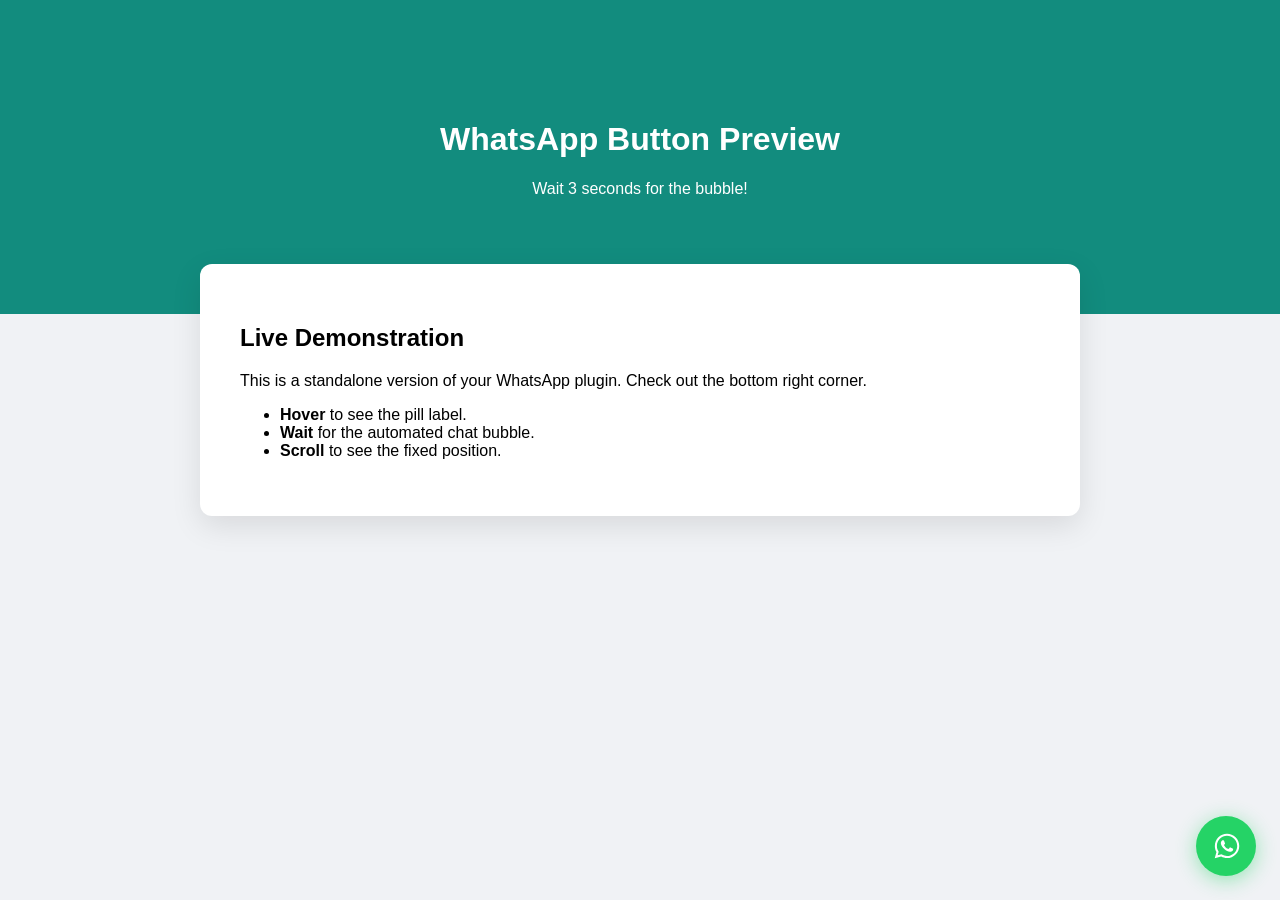
==== preview_standalone.html @ 42ab52c9 "feat: implement next-level modern touches (floating animation & glowing glass bubble)埋මේකුඹුාව් ප්ලස" ====
<!DOCTYPE html>
<html lang="en">
<head>
    <meta charset="UTF-8">
    <meta name="viewport" content="width=device-width, initial-scale=1.0">
    <title>WhatsApp Floating Button Preview</title>
    <style>
        /* --- CSS --- */
        :root {
            --wafb-color:          #25D366;
            --wafb-rgb:            37, 211, 102;
            --wafb-shadow:         0 4px 20px rgba(var(--wafb-rgb), 0.45);
            --wafb-shadow-hover:   0 8px 32px rgba(var(--wafb-rgb), 0.60);
            --wafb-transition:     0.25s cubic-bezier(0.4, 0, 0.2, 1);
            --wafb-font:           -apple-system, BlinkMacSystemFont, "Segoe UI", Roboto, Oxygen, sans-serif;
        }

        .wafb-floating-btn {
            position:            fixed;
            bottom:              24px;
            z-index:             9999;
            display:             inline-flex;
            align-items:         center;
            justify-content:     center;
            border-radius:       50px;
            background-color:    var(--wafb-color);
            color:               #fff;
            text-decoration:     none;
            overflow:            hidden;
            cursor:              pointer;
            padding:             0;
            border:              none;
            line-height:         0;
            outline:             none;
            box-shadow:          var(--wafb-shadow);
            transition: transform var(--wafb-transition), box-shadow var(--wafb-transition), max-width 0.35s ease, padding 0.35s ease;
            animation: wafb-float 3s ease-in-out infinite;
        }
        .wafb-floating-btn.wafb--right { right: 24px; }
        .wafb-floating-btn.wafb--medium { width: 60px; height: 60px; }
        .wafb-floating-btn.wafb--has-label { width: auto; min-width: 60px; height: 60px; }
        .wafb-floating-btn:hover { filter: brightness(1.08); transform: scale(1.08) translateY(-3px); box-shadow: var(--wafb-shadow-hover); }
        
        .wafb-label {
            font-family: var(--wafb-font);
            font-size: 14px;
            font-weight: 600;
            white-space: nowrap;
            max-width: 0;
            opacity: 0;
            overflow: hidden;
            transition: max-width 0.4s ease, opacity 0.3s ease, margin 0.35s ease;
            pointer-events: none;
            color: #fff;
        }
        .wafb-floating-btn svg { 
            display: block; 
            margin-left: 1px; /* Center by default (with nudge) */
            margin-top: -1px;
            transition: margin 0.35s ease, transform var(--wafb-transition);
        }
        .wafb-floating-btn.wafb--has-label:hover svg { margin-left: 18px; margin-top: 0; }
        .wafb-floating-btn.wafb--has-label:hover { padding-right: 18px; }
        .wafb-floating-btn.wafb--has-label:hover .wafb-label { max-width: 220px; opacity: 1; margin-left: 8px; }

        .wafb-tooltip {
            position: absolute;
            bottom: calc(100% + 12px);
            white-space: nowrap;
            background: #1a1a1a;
            color: #fff;
            font-family: var(--wafb-font);
            font-size: 12px;
            padding: 6px 12px;
            border-radius: 6px;
            opacity: 0;
            visibility: hidden;
            transform: translateY(8px);
            transition: opacity 0.2s ease, transform 0.2s ease;
            pointer-events: none;
        }
        .wafb-floating-btn:hover .wafb-tooltip { opacity: 1; visibility: visible; transform: translateY(0); }

        .wafb-bubble {
            position: fixed;
            bottom: 104px;
            right: 24px;
            z-index: 9998;
            width: 300px;
            background: rgba(255, 255, 255, 0.85);
            backdrop-filter: blur(15px);
            -webkit-backdrop-filter: blur(15px);
            border: 1px solid rgba(255, 255, 255, 0.4);
            border-radius: 24px;
            box-shadow: 
                0 20px 50px rgba(0, 0, 0, 0.15), 
                0 0 20px rgba(var(--wafb-rgb), 0.1);
            overflow: hidden;
            font-family: var(--wafb-font);
            opacity: 0;
            transform: translateY(20px) scale(0.92);
            transition: opacity 0.35s ease, transform 0.4s cubic-bezier(0.175, 0.885, 0.32, 1.275);
            pointer-events: none;
        }
        .wafb-bubble.is-visible { opacity: 1; transform: translateY(0) scale(1); pointer-events: auto; }
        .wafb-bubble__header { background: var(--wafb-color); padding: 16px; display: flex; align-items: center; gap: 12px; }
        .wafb-bubble__name { color: #fff; font-size: 14px; font-weight: 700; }
        .wafb-bubble__body { padding: 14px; background: #f0f2f5; }
        .wafb-bubble__msg { background: #fff; border-radius: 0 12px 12px 12px; padding: 12px 16px; font-size: 14px; color: #333; position: relative; box-shadow: 0 1px 3px rgba(0,0,0,0.1); }
        .wafb-bubble__cta { display: flex; align-items: center; justify-content: center; padding: 13px; background: var(--wafb-color); color: #fff !important; text-decoration: none !important; font-size: 13px; font-weight: 700; }
        
        /* Typing Indicator */
        .wafb-bubble__typing { display: flex; align-items: center; gap: 4px; background: #fff; width: fit-content; padding: 12px 16px; border-radius: 0 12px 12px 12px; }
        .wafb-bubble__typing span { width: 6px; height: 6px; background: #999; border-radius: 50%; animation: wafb-typing 1.4s infinite ease-in-out both; }
        .wafb-bubble__typing span:nth-child(1) { animation-delay: -0.32s; }
        .wafb-bubble__typing span:nth-child(2) { animation-delay: -0.16s; }
        @keyframes wafb-typing { 0%, 80%, 100% { transform: scale(0.6); opacity: 0.4; } 40% { transform: scale(1.1); opacity: 1; } }
        @keyframes wafb-float { 0%, 100% { transform: translateY(0); } 50% { transform: translateY(-10px); } }
        
        .wafb-bubble__close { 
            position: absolute; top: 12px; right: 12px; z-index: 2;
            width: 28px; height: 28px; display: flex; align-items: center; justify-content: center;
            color: #fff; background: rgba(255,255,255,0.2); border: 1px solid rgba(255,255,255,0.1); 
            border-radius: 50%; cursor: pointer; font-size: 18px; transition: all 0.3s ease;
        }
        .wafb-bubble__close:hover { background: rgba(255,255,255,0.35); transform: rotate(90deg); }

        /* Animation */
        .wafb-floating-btn.wafb--anim-pulse::before {
            content: ''; position: absolute; inset: -4px; border-radius: 50%; border: 3px solid rgba(var(--wafb-rgb), 0.55);
            animation: wafb-pulse 2.4s ease-out infinite;
        }
        @keyframes wafb-pulse {
            0% { opacity: 0.75; transform: scale(1); }
            70% { opacity: 0; transform: scale(1.6); }
            100% { opacity: 0; transform: scale(1.6); }
        }

        /* Demo page styles */
        body { font-family: sans-serif; margin: 0; padding: 0; background: #f0f2f5; }
        .hero { background: #128C7E; color: white; padding: 100px 20px; text-align: center; }
        .container { max-width: 800px; margin: -50px auto 50px; background: white; padding: 40px; border-radius: 12px; box-shadow: 0 10px 30px rgba(0,0,0,0.1); }
    </style>
</head>
<body>

    <div class="hero">
        <h1>WhatsApp Button Preview</h1>
        <p>Wait 3 seconds for the bubble!</p>
    </div>

    <div class="container">
        <h2>Live Demonstration</h2>
        <p>This is a standalone version of your WhatsApp plugin. Check out the bottom right corner.</p>
        <ul>
            <li><strong>Hover</strong> to see the pill label.</li>
            <li><strong>Wait</strong> for the automated chat bubble.</li>
            <li><strong>Scroll</strong> to see the fixed position.</li>
        </ul>
    </div>

    <div class="wafb-bubble" id="wafb-bubble">
        <button class="wafb-bubble__close" id="wafb-bubble-close">&times;</button>
        <div class="wafb-bubble__header">
            <div style="width:40px; height:40px; border-radius:50%; background:rgba(255,255,255,0.2); display:flex; align-items:center; justify-content:center;">
                 <svg viewBox="0 0 448 512" width="20" height="20" fill="#fff"><path d="M380.9 97.1C339 55.1 283.2 32 223.9 32c-122.4 0-222 99.6-222 222 0 39.1 10.2 77.3 29.6 111L0 480l117.7-30.9c32.4 17.7 68.9 27 106.1 27h.1c122.3 0 224.1-99.6 224.1-222 0-59.3-25.2-115-67.1-157zm-157 341.6c-33.1 0-65.6-8.9-94-25.7l-6.7-4-69.8 18.3L72 359.2l-4.4-7c-18.5-29.4-28.2-63.3-28.2-98.2 0-101.7 82.8-184.5 184.6-184.5 49.3 0 95.6 19.2 130.4 54.1 34.8 34.9 56.2 81.2 56.1 130.5 0 101.8-84.9 184.6-186.6 184.6zm101.2-138.2c-5.5-2.8-32.8-16.2-37.9-18-5.1-1.9-8.8-2.8-12.5 2.8-3.7 5.6-14.3 18-17.6 21.8-3.2 3.7-6.5 4.2-12 1.4-5.5-2.8-23.2-8.5-44.2-27.1-16.4-14.6-27.4-32.7-30.6-38.2-3.2-5.6-.3-8.6 2.4-11.3 2.5-2.4 5.5-6.5 8.3-9.7 2.8-3.3 3.7-5.6 5.5-9.3 1.8-3.7.9-6.9-.5-9.7-1.4-2.8-12.5-30.1-17.1-41.2-4.5-10.8-9.1-9.3-12.5-9.5-3.2-.2-6.9-.2-10.6-.2-3.7 0-9.7 1.4-14.8 6.9-5.1 5.6-19.4 19-19.4 46.3 0 27.3 19.9 53.7 22.6 57.4 2.8 3.7 39.1 59.7 94.8 83.8 13.2 5.8 23.5 9.2 31.5 11.8 13.3 4.2 25.4 3.6 35 2.2 10.7-1.6 32.8-13.4 37.4-26.4 4.6-13 4.6-24.1 3.2-26.4-1.3-2.5-5-3.9-10.5-6.6z"/></svg>
            </div>
            <div>
                <strong class="wafb-bubble__name">Support Team</strong><br>
                <span style="font-size:11px; color:rgba(255,255,255,0.8);">● Online</span>
            </div>
        </div>
        <div class="wafb-bubble__body">
            <div class="wafb-bubble__typing" id="wafb-typing">
                <span></span><span></span><span></span>
            </div>
            <div class="wafb-bubble__msg" id="wafb-msg" style="display:none;">Hi there! 👋<br>How can I help you today?</div>
        </div>
        <a href="#" class="wafb-bubble__cta">Start Conversation</a>
    </div>

    <a id="wafb-floating-btn" class="wafb-floating-btn wafb--right wafb--medium wafb--anim-pulse wafb--has-label">
        <svg viewBox="0 0 448 512" width="28" height="28" fill="#fff"><path d="M380.9 97.1C339 55.1 283.2 32 223.9 32c-122.4 0-222 99.6-222 222 0 39.1 10.2 77.3 29.6 111L0 480l117.7-30.9c32.4 17.7 68.9 27 106.1 27h.1c122.3 0 224.1-99.6 224.1-222 0-59.3-25.2-115-67.1-157zm-157 341.6c-33.1 0-65.6-8.9-94-25.7l-6.7-4-69.8 18.3L72 359.2l-4.4-7c-18.5-29.4-28.2-63.3-28.2-98.2 0-101.7 82.8-184.5 184.6-184.5 49.3 0 95.6 19.2 130.4 54.1 34.8 34.9 56.2 81.2 56.1 130.5 0 101.8-84.9 184.6-186.6 184.6zm101.2-138.2c-5.5-2.8-32.8-16.2-37.9-18-5.1-1.9-8.8-2.8-12.5 2.8-3.7 5.6-14.3 18-17.6 21.8-3.2 3.7-6.5 4.2-12 1.4-5.5-2.8-23.2-8.5-44.2-27.1-16.4-14.6-27.4-32.7-30.6-38.2-3.2-5.6-.3-8.6 2.4-11.3 2.5-2.4 5.5-6.5 8.3-9.7 2.8-3.3 3.7-5.6 5.5-9.3 1.8-3.7.9-6.9-.5-9.7-1.4-2.8-12.5-30.1-17.1-41.2-4.5-10.8-9.1-9.3-12.5-9.5-3.2-.2-6.9-.2-10.6-.2-3.7 0-9.7 1.4-14.8 6.9-5.1 5.6-19.4 19-19.4 46.3 0 27.3 19.9 53.7 22.6 57.4 2.8 3.7 39.1 59.7 94.8 83.8 13.2 5.8 23.5 9.2 31.5 11.8 13.3 4.2 25.4 3.6 35 2.2 10.7-1.6 32.8-13.4 37.4-26.4 4.6-13 4.6-24.1 3.2-26.4-1.3-2.5-5-3.9-10.5-6.6z"/></svg>
        <span class="wafb-label">Chat with us</span>
    </a>

    <script>
        const bubble = document.getElementById('wafb-bubble');
        const close = document.getElementById('wafb-bubble-close');
        
        setTimeout(() => {
            bubble.classList.add('is-visible');
            const typing = document.getElementById('wafb-typing');
            const msg = document.getElementById('wafb-msg');
            setTimeout(() => {
                if(typing) typing.style.display = 'none';
                if(msg) msg.style.display = 'block';
            }, 1500);
        }, 3000);

        close.onclick = () => bubble.classList.remove('is-visible');
    </script>
</body>
</html>
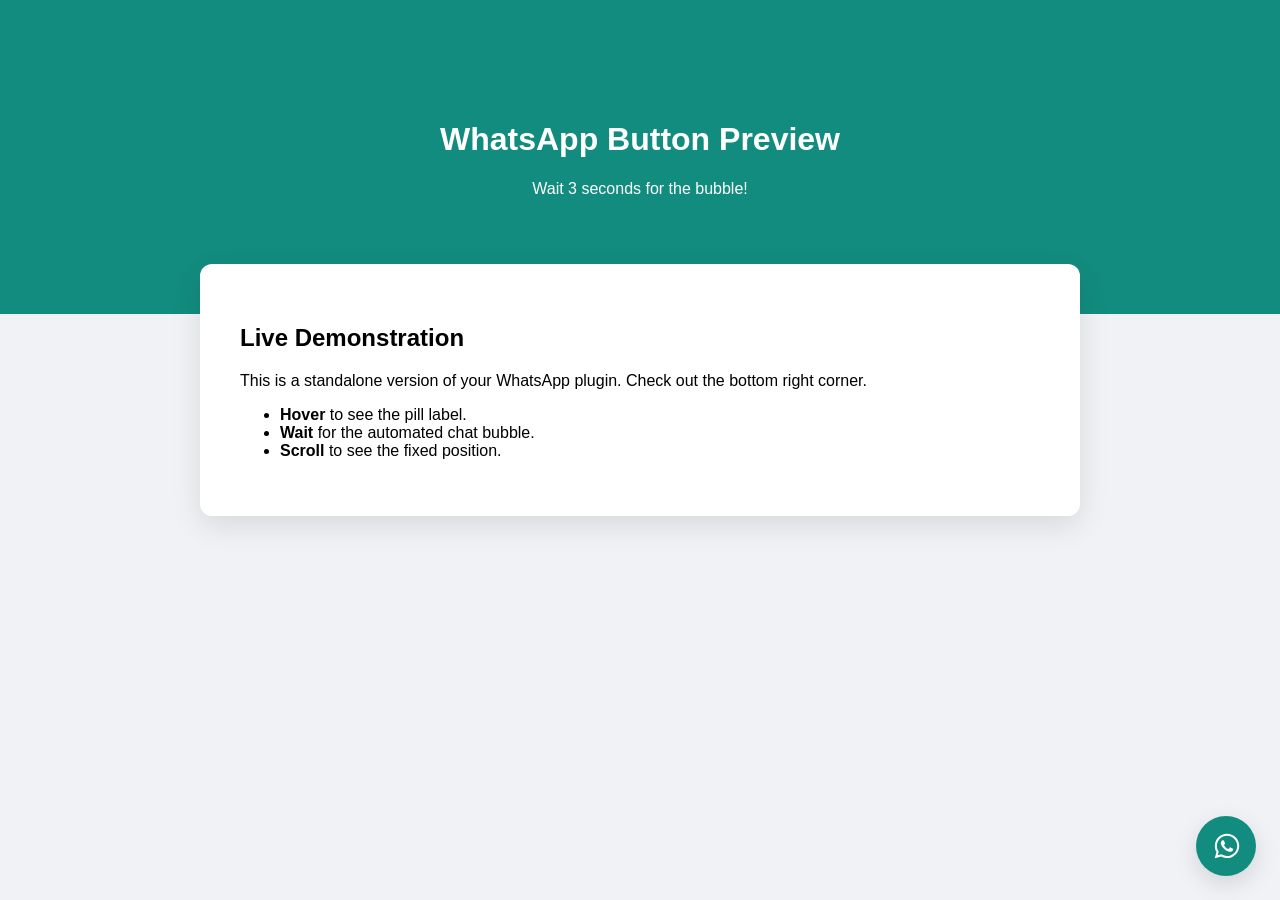
==== commit ed664b31: "style: tone down green color and glow intensity for better visual comfort埋මේකුඹුාව් ප්ලස්" ====
--- a/preview_standalone.html
+++ b/preview_standalone.html
@@ -7,10 +7,10 @@
     <style>
         /* --- CSS --- */
         :root {
-            --wafb-color:          #25D366;
-            --wafb-rgb:            37, 211, 102;
-            --wafb-shadow:         0 4px 20px rgba(var(--wafb-rgb), 0.45);
-            --wafb-shadow-hover:   0 8px 32px rgba(var(--wafb-rgb), 0.60);
+            --wafb-color:          #128C7E;
+            --wafb-rgb:            18, 140, 126;
+            --wafb-shadow:         0 8px 24px rgba(0, 0, 0, 0.12);
+            --wafb-shadow-hover:   0 12px 32px rgba(0, 0, 0, 0.18);
             --wafb-transition:     0.25s cubic-bezier(0.4, 0, 0.2, 1);
             --wafb-font:           -apple-system, BlinkMacSystemFont, "Segoe UI", Roboto, Oxygen, sans-serif;
         }
@@ -94,7 +94,7 @@
             border-radius: 24px;
             box-shadow: 
                 0 20px 50px rgba(0, 0, 0, 0.15), 
-                0 0 20px rgba(var(--wafb-rgb), 0.1);
+                0 0 15px rgba(0, 0, 0, 0.05);
             overflow: hidden;
             font-family: var(--wafb-font);
             opacity: 0;
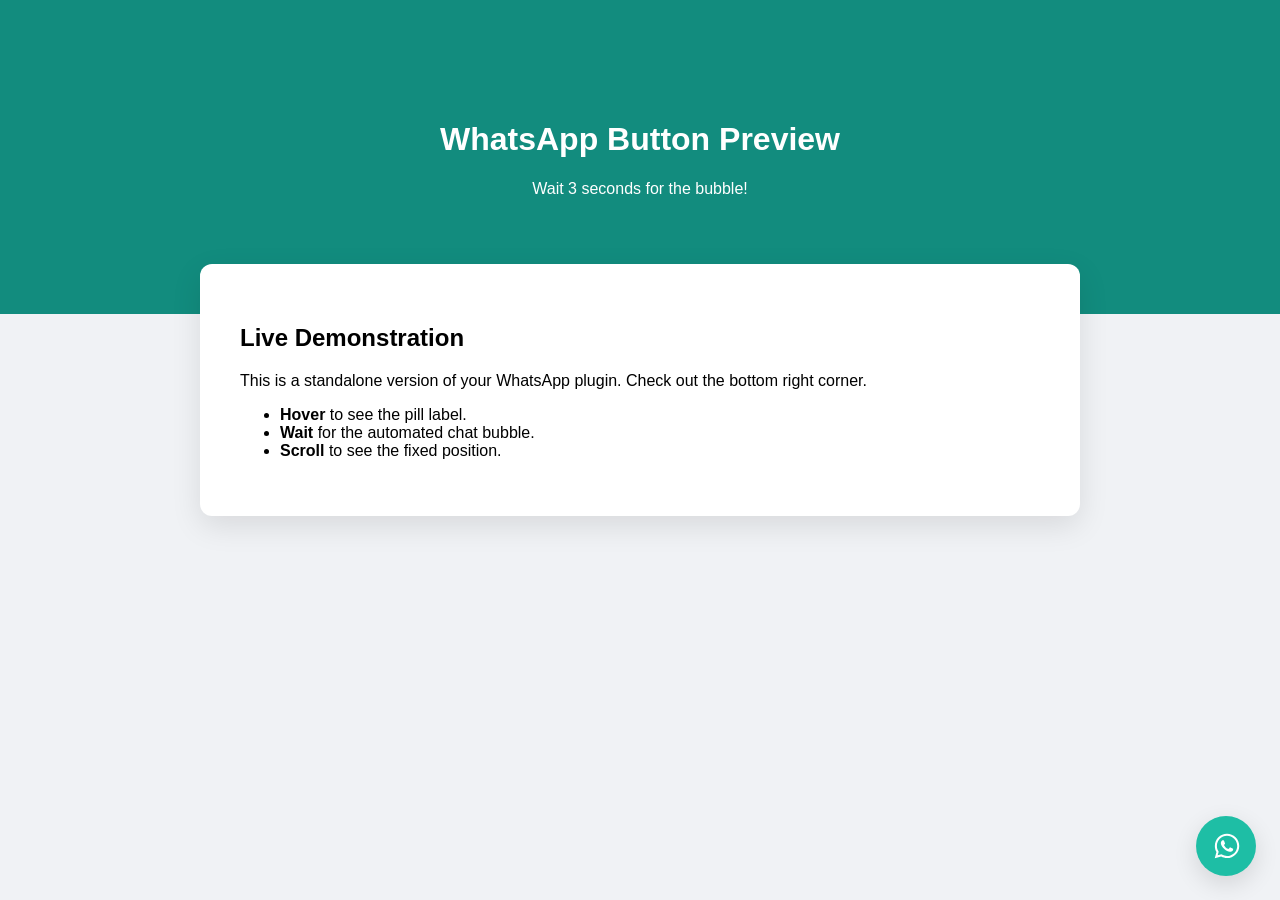
==== commit 03567dc3: "style: use #1EBEA5 for a more balanced and modern green color埋මේකුඹුාව් ප්ලස්" ====
--- a/preview_standalone.html
+++ b/preview_standalone.html
@@ -7,8 +7,8 @@
     <style>
         /* --- CSS --- */
         :root {
-            --wafb-color:          #128C7E;
-            --wafb-rgb:            18, 140, 126;
+            --wafb-color:          #1EBEA5;
+            --wafb-rgb:            30, 190, 165;
             --wafb-shadow:         0 8px 24px rgba(0, 0, 0, 0.12);
             --wafb-shadow-hover:   0 12px 32px rgba(0, 0, 0, 0.18);
             --wafb-transition:     0.25s cubic-bezier(0.4, 0, 0.2, 1);
@@ -109,6 +109,10 @@
         .wafb-bubble__msg { background: #fff; border-radius: 0 12px 12px 12px; padding: 12px 16px; font-size: 14px; color: #333; position: relative; box-shadow: 0 1px 3px rgba(0,0,0,0.1); }
         .wafb-bubble__cta { display: flex; align-items: center; justify-content: center; padding: 13px; background: var(--wafb-color); color: #fff !important; text-decoration: none !important; font-size: 13px; font-weight: 700; }
         
+        .wafb-bubble__status { display: flex; align-items: center; gap: 5px; color: rgba(255,255,255,0.85); font-size: 11px; margin-top: 2px; }
+        .wafb-status-dot { width: 8px; height: 8px; background: #25D366; border-radius: 50%; box-shadow: 0 0 5px rgba(37,211,102,0.5); animation: wafb-status-blink 1.5s infinite ease-in-out; }
+        @keyframes wafb-status-blink { 0% { opacity: 1; transform: scale(1); } 50% { opacity: 0.4; transform: scale(0.85); } 100% { opacity: 1; transform: scale(1); } }
+        
         /* Typing Indicator */
         .wafb-bubble__typing { display: flex; align-items: center; gap: 4px; background: #fff; width: fit-content; padding: 12px 16px; border-radius: 0 12px 12px 12px; }
         .wafb-bubble__typing span { width: 6px; height: 6px; background: #999; border-radius: 50%; animation: wafb-typing 1.4s infinite ease-in-out both; }
@@ -166,8 +170,8 @@
                  <svg viewBox="0 0 448 512" width="20" height="20" fill="#fff"><path d="M380.9 97.1C339 55.1 283.2 32 223.9 32c-122.4 0-222 99.6-222 222 0 39.1 10.2 77.3 29.6 111L0 480l117.7-30.9c32.4 17.7 68.9 27 106.1 27h.1c122.3 0 224.1-99.6 224.1-222 0-59.3-25.2-115-67.1-157zm-157 341.6c-33.1 0-65.6-8.9-94-25.7l-6.7-4-69.8 18.3L72 359.2l-4.4-7c-18.5-29.4-28.2-63.3-28.2-98.2 0-101.7 82.8-184.5 184.6-184.5 49.3 0 95.6 19.2 130.4 54.1 34.8 34.9 56.2 81.2 56.1 130.5 0 101.8-84.9 184.6-186.6 184.6zm101.2-138.2c-5.5-2.8-32.8-16.2-37.9-18-5.1-1.9-8.8-2.8-12.5 2.8-3.7 5.6-14.3 18-17.6 21.8-3.2 3.7-6.5 4.2-12 1.4-5.5-2.8-23.2-8.5-44.2-27.1-16.4-14.6-27.4-32.7-30.6-38.2-3.2-5.6-.3-8.6 2.4-11.3 2.5-2.4 5.5-6.5 8.3-9.7 2.8-3.3 3.7-5.6 5.5-9.3 1.8-3.7.9-6.9-.5-9.7-1.4-2.8-12.5-30.1-17.1-41.2-4.5-10.8-9.1-9.3-12.5-9.5-3.2-.2-6.9-.2-10.6-.2-3.7 0-9.7 1.4-14.8 6.9-5.1 5.6-19.4 19-19.4 46.3 0 27.3 19.9 53.7 22.6 57.4 2.8 3.7 39.1 59.7 94.8 83.8 13.2 5.8 23.5 9.2 31.5 11.8 13.3 4.2 25.4 3.6 35 2.2 10.7-1.6 32.8-13.4 37.4-26.4 4.6-13 4.6-24.1 3.2-26.4-1.3-2.5-5-3.9-10.5-6.6z"/></svg>
             </div>
             <div>
-                <strong class="wafb-bubble__name">Support Team</strong><br>
-                <span style="font-size:11px; color:rgba(255,255,255,0.8);">● Online</span>
+                <strong class="wafb-bubble__name">Support Team</strong>
+                <div class="wafb-bubble__status"><span class="wafb-status-dot"></span> Online</div>
             </div>
         </div>
         <div class="wafb-bubble__body">
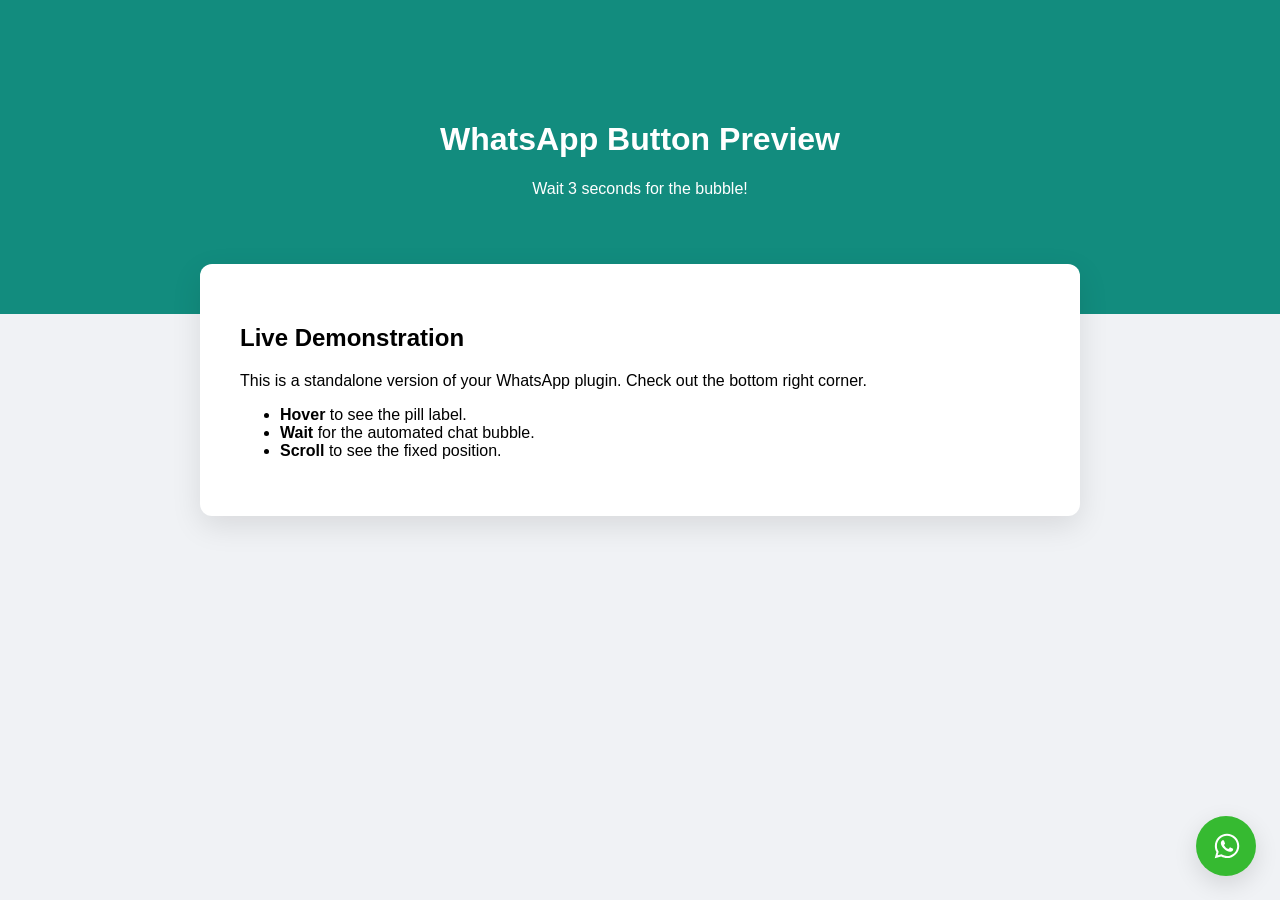
==== commit 5d4438eb: "style: update primary color to #36ba31 as requested by user埋මේකුඹුාව් ප්ලස්" ====
--- a/preview_standalone.html
+++ b/preview_standalone.html
@@ -7,8 +7,8 @@
     <style>
         /* --- CSS --- */
         :root {
-            --wafb-color:          #1EBEA5;
-            --wafb-rgb:            30, 190, 165;
+            --wafb-color:          #36ba31;
+            --wafb-rgb:            54, 186, 49;
             --wafb-shadow:         0 8px 24px rgba(0, 0, 0, 0.12);
             --wafb-shadow-hover:   0 12px 32px rgba(0, 0, 0, 0.18);
             --wafb-transition:     0.25s cubic-bezier(0.4, 0, 0.2, 1);
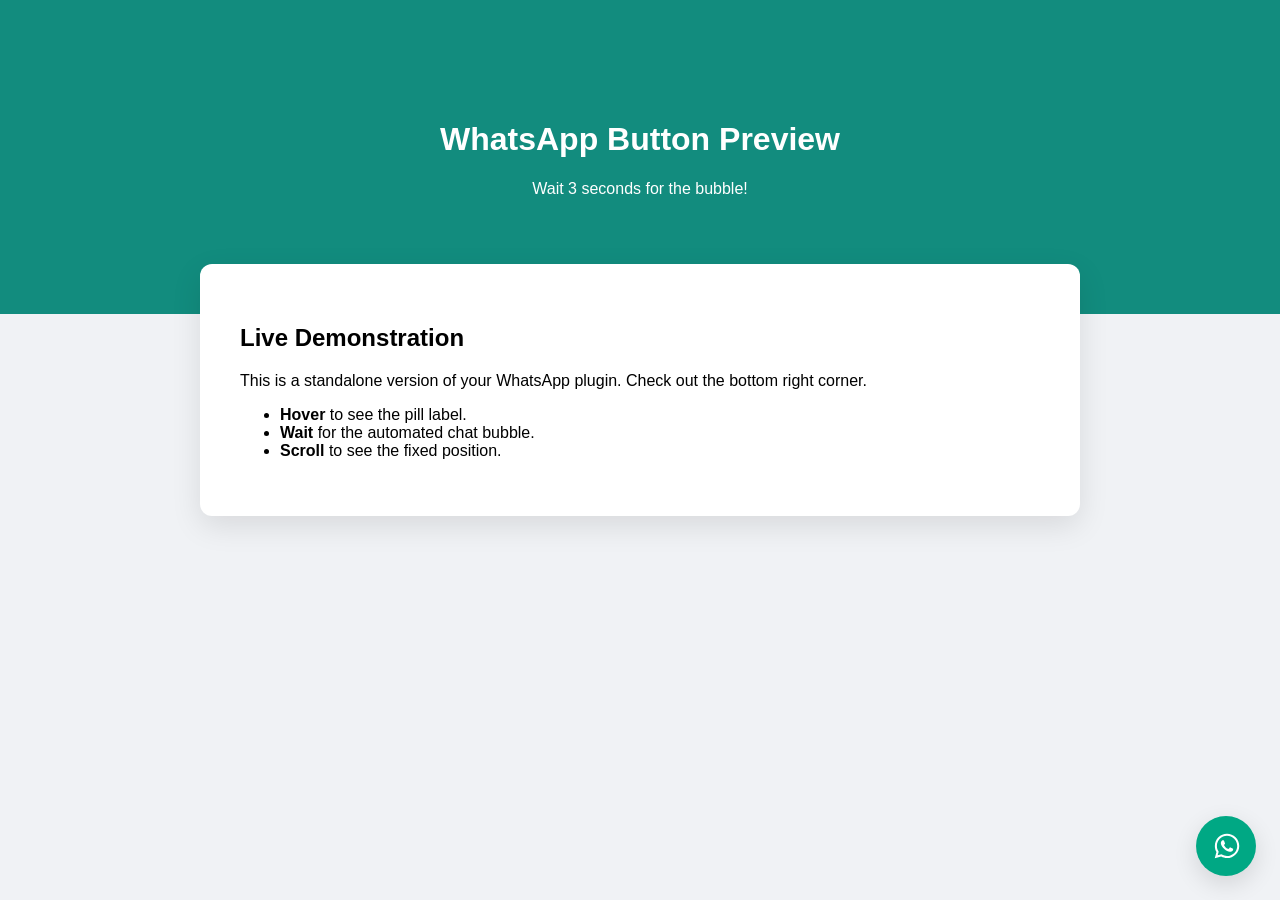
==== commit 688eaf6c: "style: use #00A884 (WhatsApp modern teal) for a more premium look埋මේකුඹුාව් ප්ලස්埋මේකුඹුාව් ප්ලස්" ====
--- a/preview_standalone.html
+++ b/preview_standalone.html
@@ -7,8 +7,8 @@
     <style>
         /* --- CSS --- */
         :root {
-            --wafb-color:          #36ba31;
-            --wafb-rgb:            54, 186, 49;
+            --wafb-color:          #00A884;
+            --wafb-rgb:            0, 168, 132;
             --wafb-shadow:         0 8px 24px rgba(0, 0, 0, 0.12);
             --wafb-shadow-hover:   0 12px 32px rgba(0, 0, 0, 0.18);
             --wafb-transition:     0.25s cubic-bezier(0.4, 0, 0.2, 1);
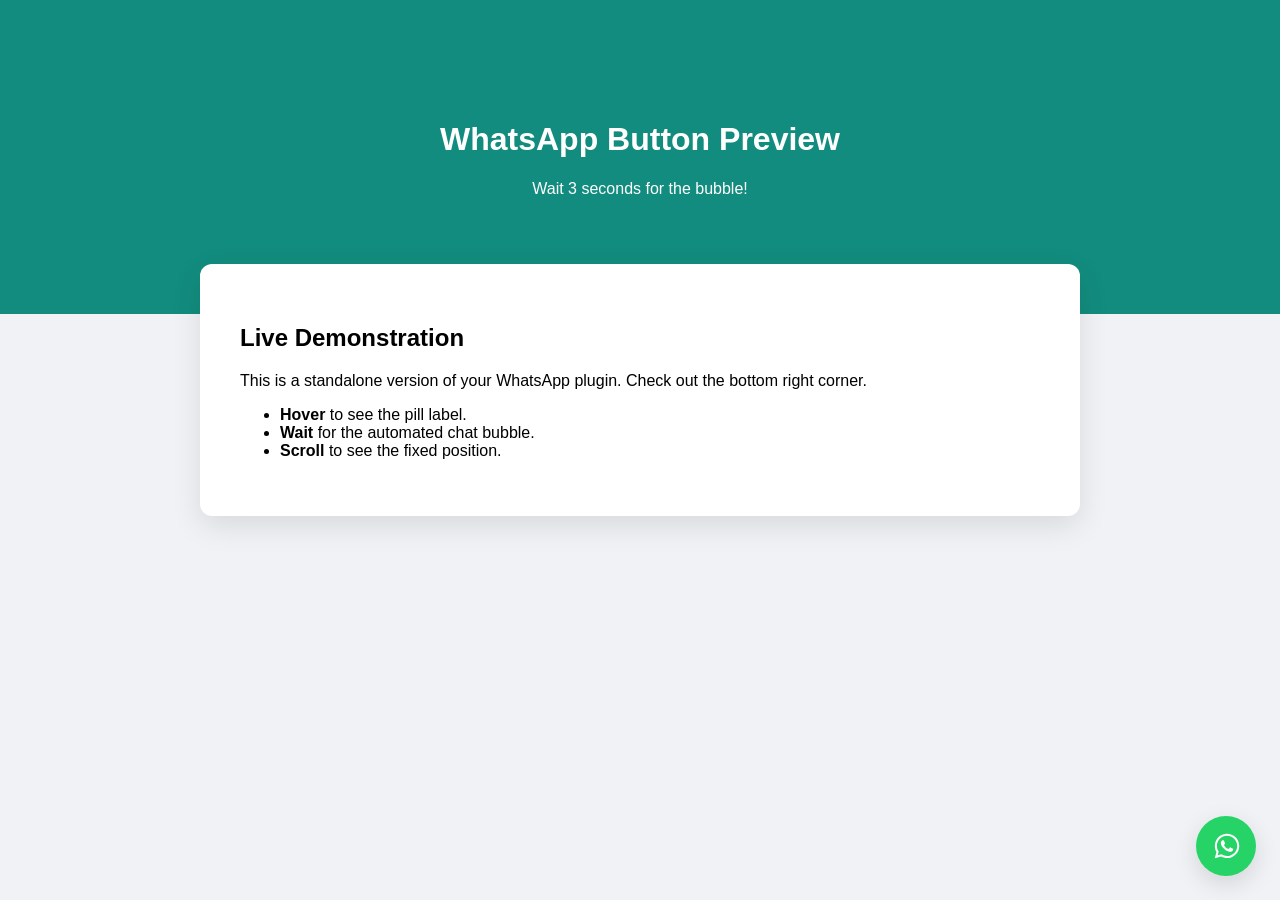
==== commit 07173649: "style: revert to classic WhatsApp Green (#25D366) as requested" ====
--- a/preview_standalone.html
+++ b/preview_standalone.html
@@ -7,8 +7,8 @@
     <style>
         /* --- CSS --- */
         :root {
-            --wafb-color:          #00A884;
-            --wafb-rgb:            0, 168, 132;
+            --wafb-color:          #25D366;
+            --wafb-rgb:            37, 211, 102;
             --wafb-shadow:         0 8px 24px rgba(0, 0, 0, 0.12);
             --wafb-shadow-hover:   0 12px 32px rgba(0, 0, 0, 0.18);
             --wafb-transition:     0.25s cubic-bezier(0.4, 0, 0.2, 1);
@@ -178,7 +178,7 @@
             <div class="wafb-bubble__typing" id="wafb-typing">
                 <span></span><span></span><span></span>
             </div>
-            <div class="wafb-bubble__msg" id="wafb-msg" style="display:none;">Hi there! 👋<br>How can I help you today?</div>
+            <div class="wafb-bubble__msg" id="wafb-msg" style="display:none;">Hi there! How can I help you today?</div>
         </div>
         <a href="#" class="wafb-bubble__cta">Start Conversation</a>
     </div>
